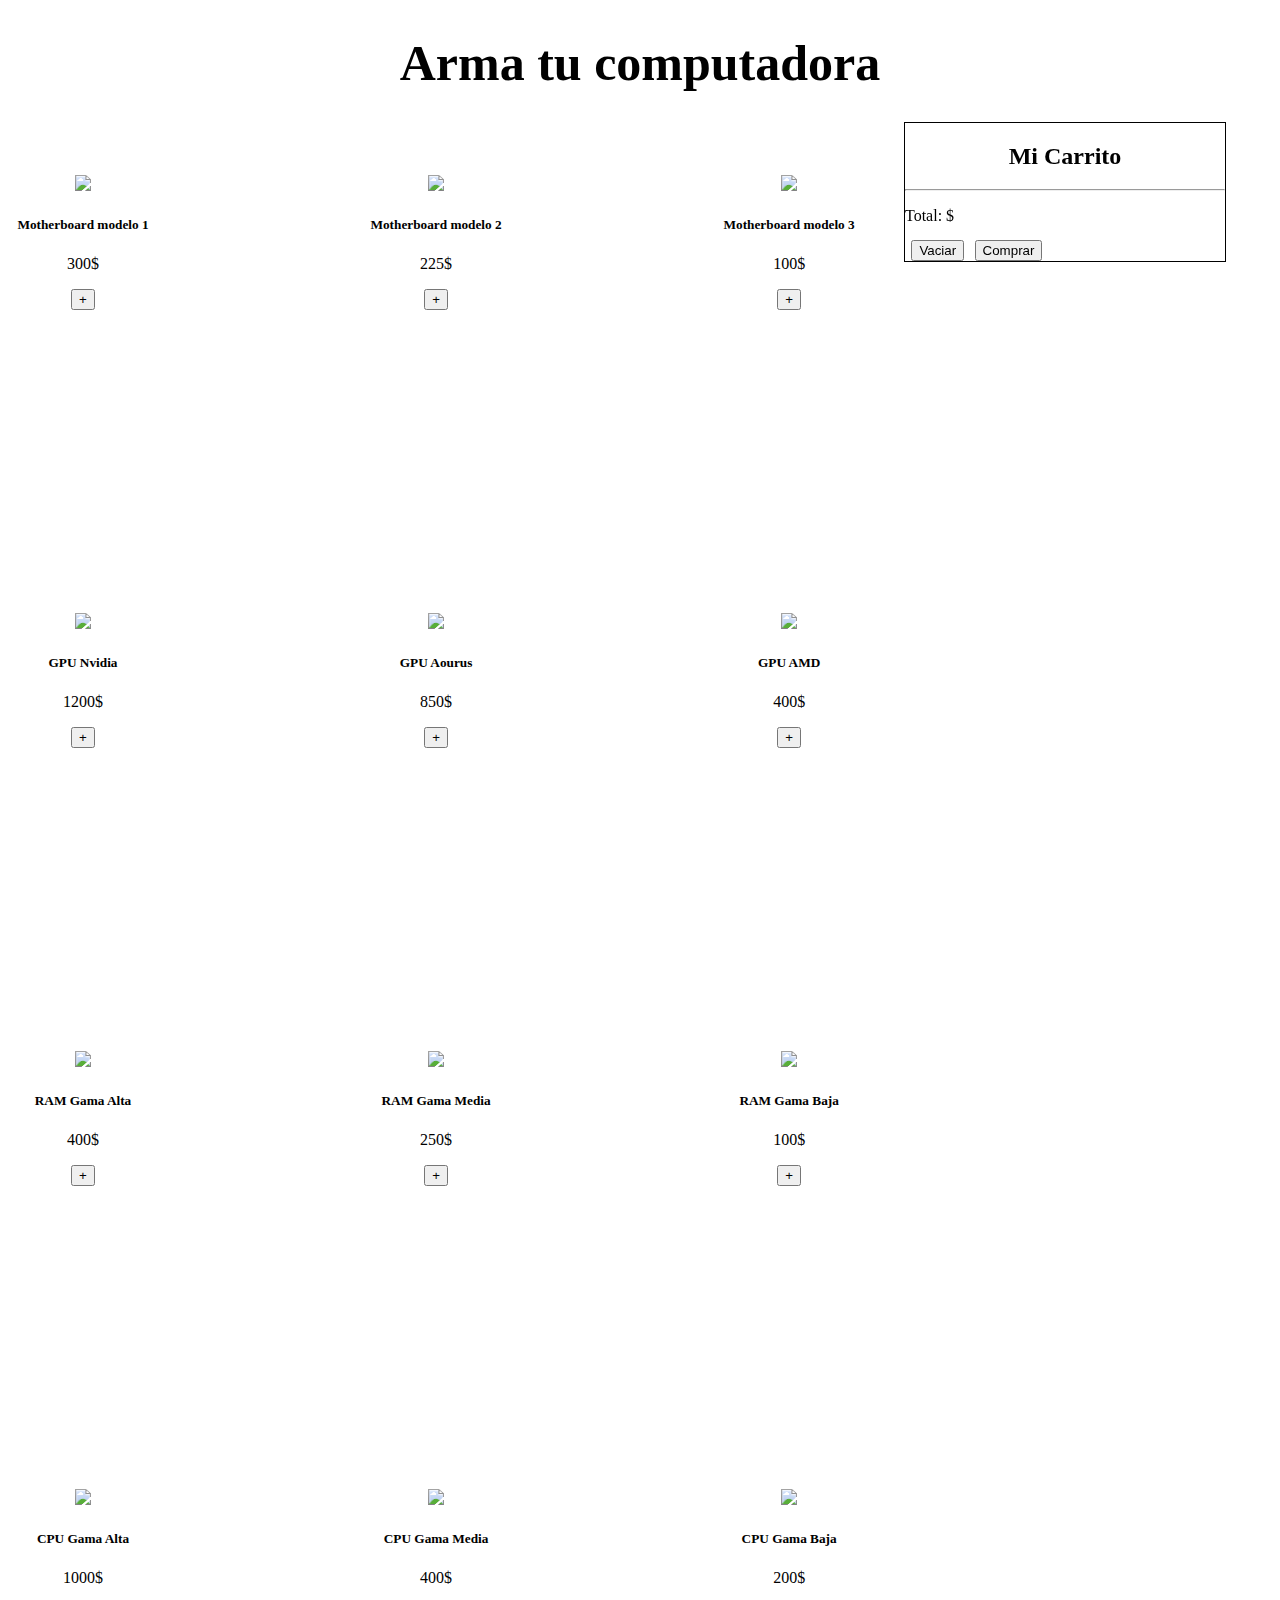
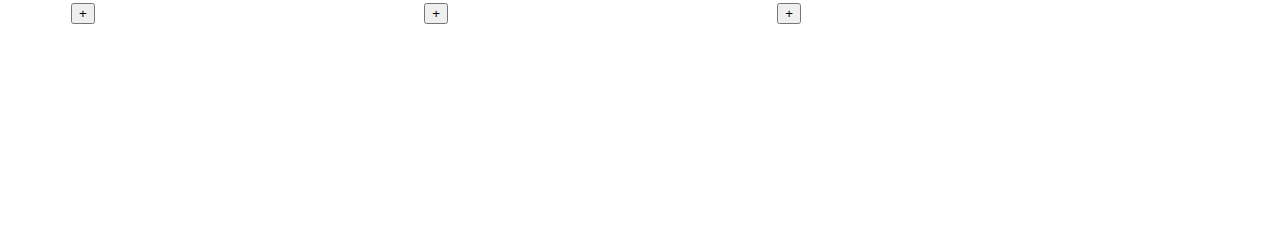
==== index.html @ 517cb8f5 "1.0" ====
<!DOCTYPE html>
<html lang="es">

<head>
    <meta charset="UTF-8">
    <title>Mi Carrito</title>
    <meta name="viewport"
        content="width=device-width, user-scalable=no, initial-scale=1.0, maximum-scale=1.0, minimum-scale=1.0">
    <link rel="stylesheet" href="https://stackpath.bootstrapcdn.com/bootstrap/4.1.0/css/bootstrap.min.css"
        integrity="sha384-9gVQ4dYFwwWSjIDZnLEWnxCjeSWFphJiwGPXr1jddIhOegiu1FwO5qRGvFXOdJZ4" crossorigin="anonymous">
    <link rel="stylesheet" href="style.css">
</head>


<body>
    <h1 style="text-align: center; padding-bottom: 50px; font-size: 50px;">Arma tu computadora</h1>
    <div class="container">
        <div class="row">            

            <main id="items"></main>
            
            <!-- Carrito -->
                        <!-- Elementos generados a partir del JSON -->
                        <aside id="wrapper">

                            <h2 style="text-align: center;">Mi Carrito</h2>
                            <!-- Elementos del carrito -->
                            <ul id="carrito" class="list-group"></ul>
                            <hr>
                            <!-- Precio total -->
                            <p class="text-right">Total: <span style="color: green;" id="total"></span>&#36;</p>
                            <button id="boton-vaciar" class="btn btn-danger">Vaciar</button>
                            <button id="boton-vaciar" class="btn btn-success">Comprar</button>
            
                        </aside>
        </div>
    </div>
</body>
<script src="App.js"></script>
<script src="Productos.js"></script>
</html>
---- style.css ----
main {
  display: grid;
  width: 80%;
  margin-left: -50px;
  grid-template-columns: 1fr 1fr 1fr;
  grid-template-rows: 1fr 1fr 1fr 1fr;
  gap: 88px 48px;
  grid-template-areas:
    ". . ."
    ". . ."
    ". . ."
    ". . .";
}
.card {
  width: 250px;
  height: 350px;
  text-align: center;
}
.list-group-item {
  font-size: 13px;
}

#wrapper {
  width: 25%;

}
#stream {
  width: 25%;
  background: #ccc;
  float: right;
}
#sidebar {

  width: 25%;
}
aside {
  position: fixed;
  top: 9.5vw;
  border: 1px solid black;
}
#boton-vaciar{
    margin-left: 0.5vw;
    margin-top: -7vw;
}
/* Responsive Aside */

@media screen and (max-width: 1920px) and (min-width: 1500px){
aside{
margin-left: 50%;
}
  }
  @media (max-width: 1499px) and (min-width:1300px){
    aside{
      margin-left: 60%;
      }

  }
  @media (max-width: 1280px) and (min-width:768px){
    aside{
      margin-left: 70%;
      }
  }
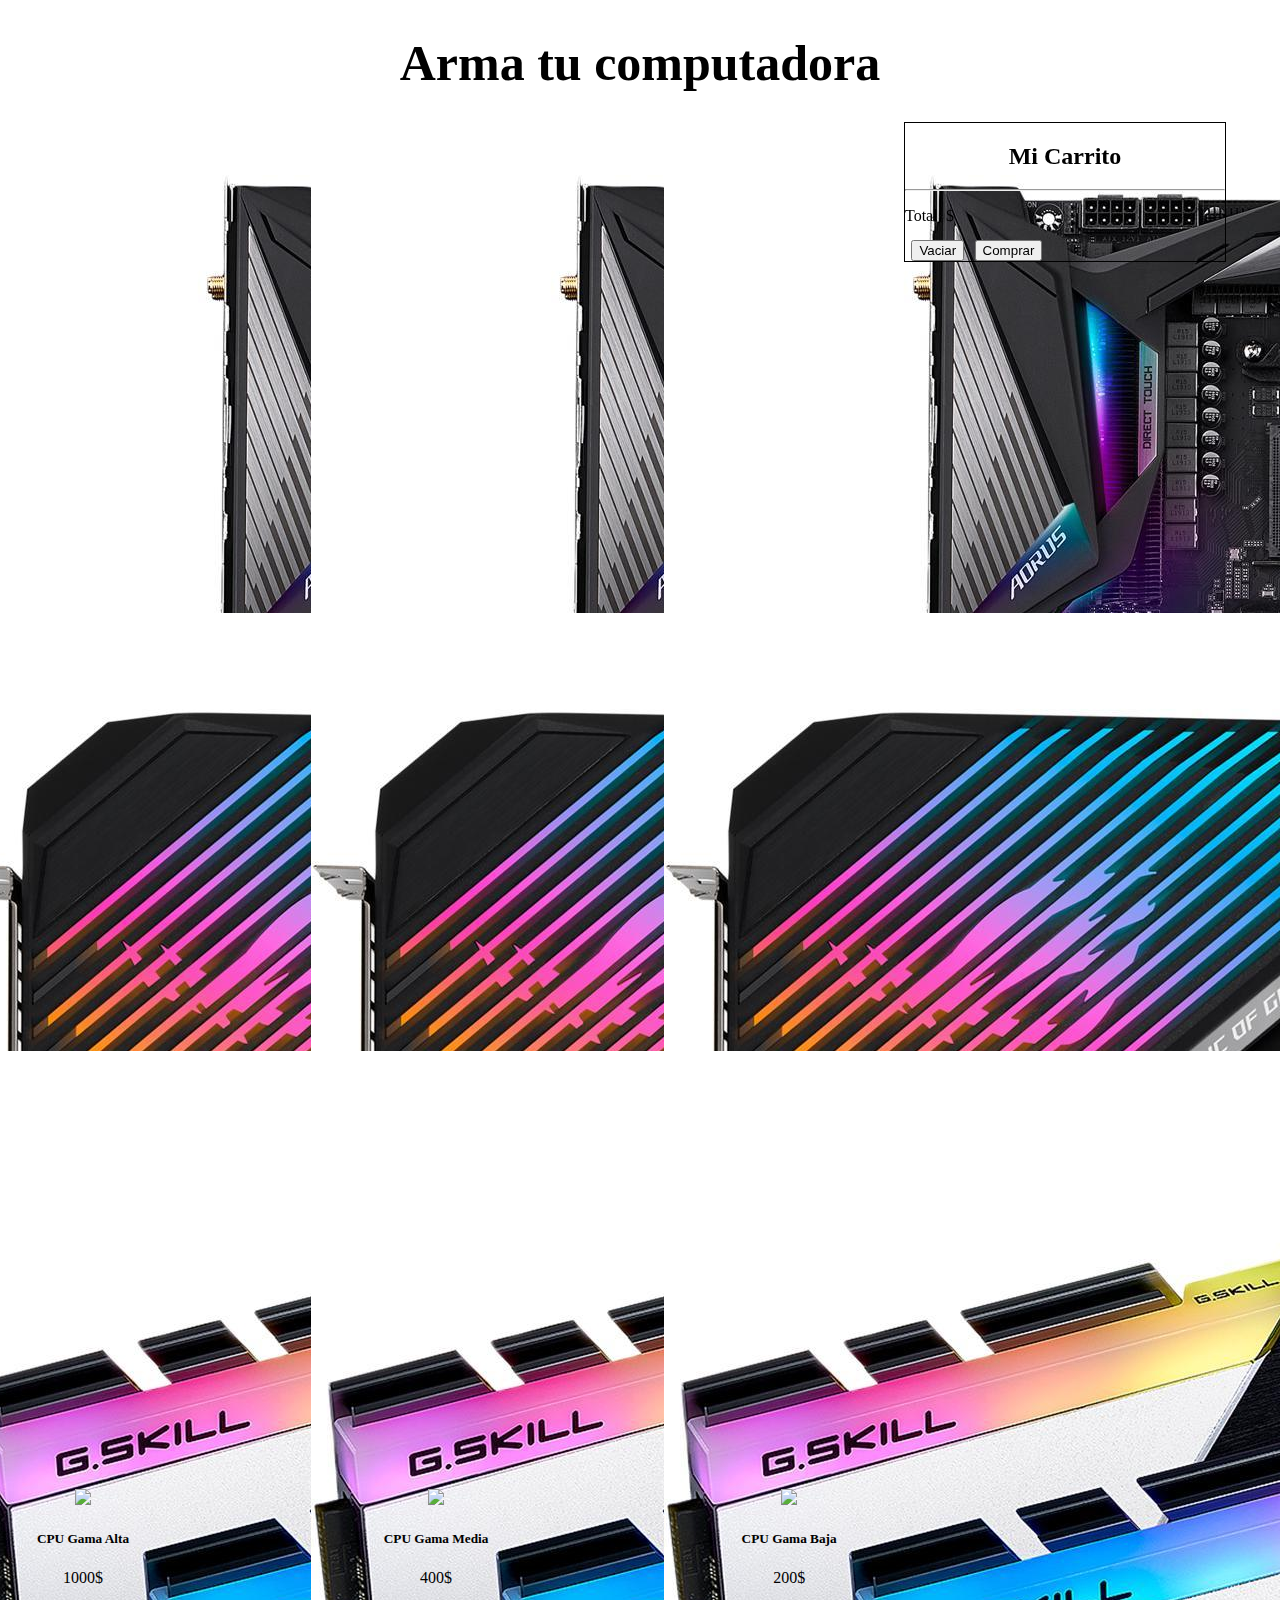
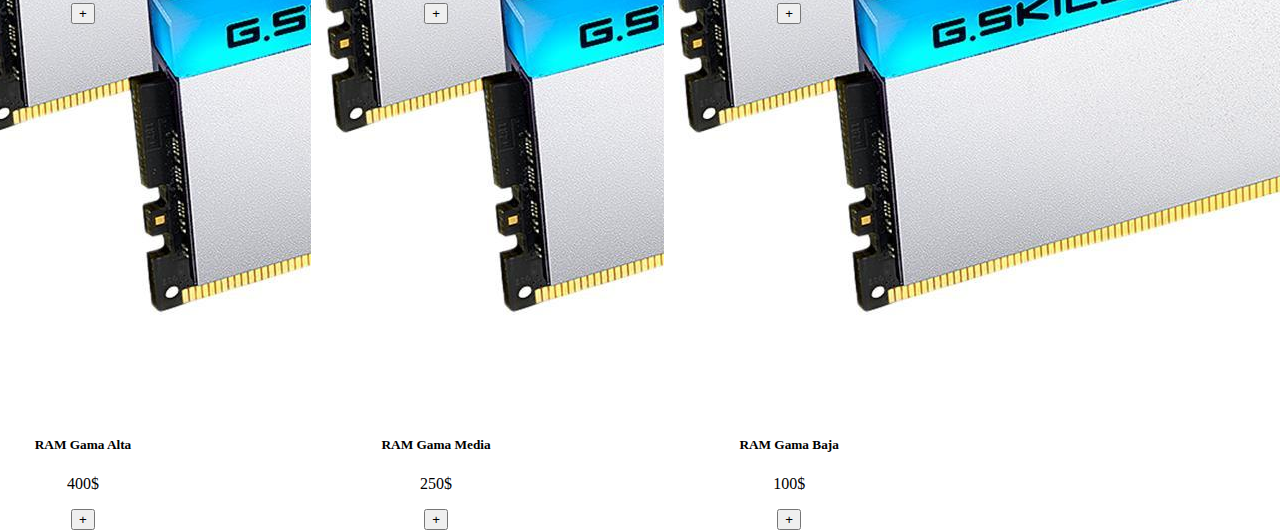
==== commit eeece25d: "Add files via upload" ====
--- a/index.html
+++ b/index.html
@@ -18,7 +18,7 @@
         <div class="row">            
 
             <main id="items"></main>
-            
+           
             <!-- Carrito -->
                         <!-- Elementos generados a partir del JSON -->
                         <aside id="wrapper">
